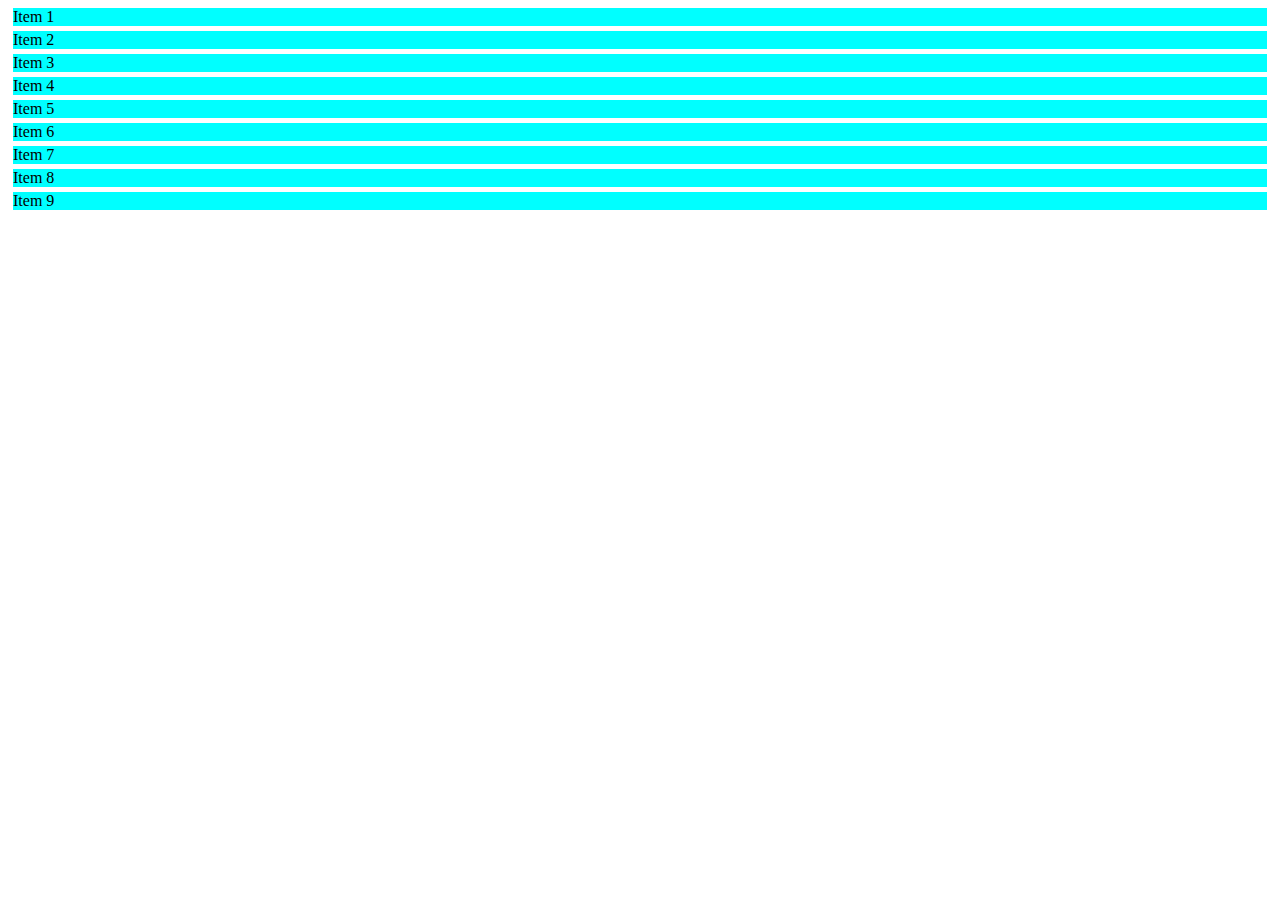
==== 0-display-flex.html @ e3fe109d "Add files via upload" ====
<!DOCTYPE html>
<html lang="en">
<head>
    <meta charset="UTF-8">
    <meta http-equiv="X-UA-Compatible" content="IE=edge">
    <meta name="viewport" content="width=device-width, initial-scale=1.0">
    <title>Fundamentos - Display Flex</title>
    <style>
        .flex{
            max-width: 300px;
            padding: 10px;
            border: 2px solid black;
            display: flex;
        }

        .item{
            background-color: aqua;
            margin: 5px;
        }
    </style>
</head>
<body>
    <div>
        <div class="item">Item 1</div>
        <div class="item">Item 2</div>
        <div class="item">Item 3</div>
        <div class="item">Item 4</div>
        <div class="item">Item 5</div>
        <div class="item">Item 6</div>
        <div class="item">Item 7</div>
        <div class="item">Item 8</div>
        <div class="item">Item 9</div>
    </div>
</body>
</html>
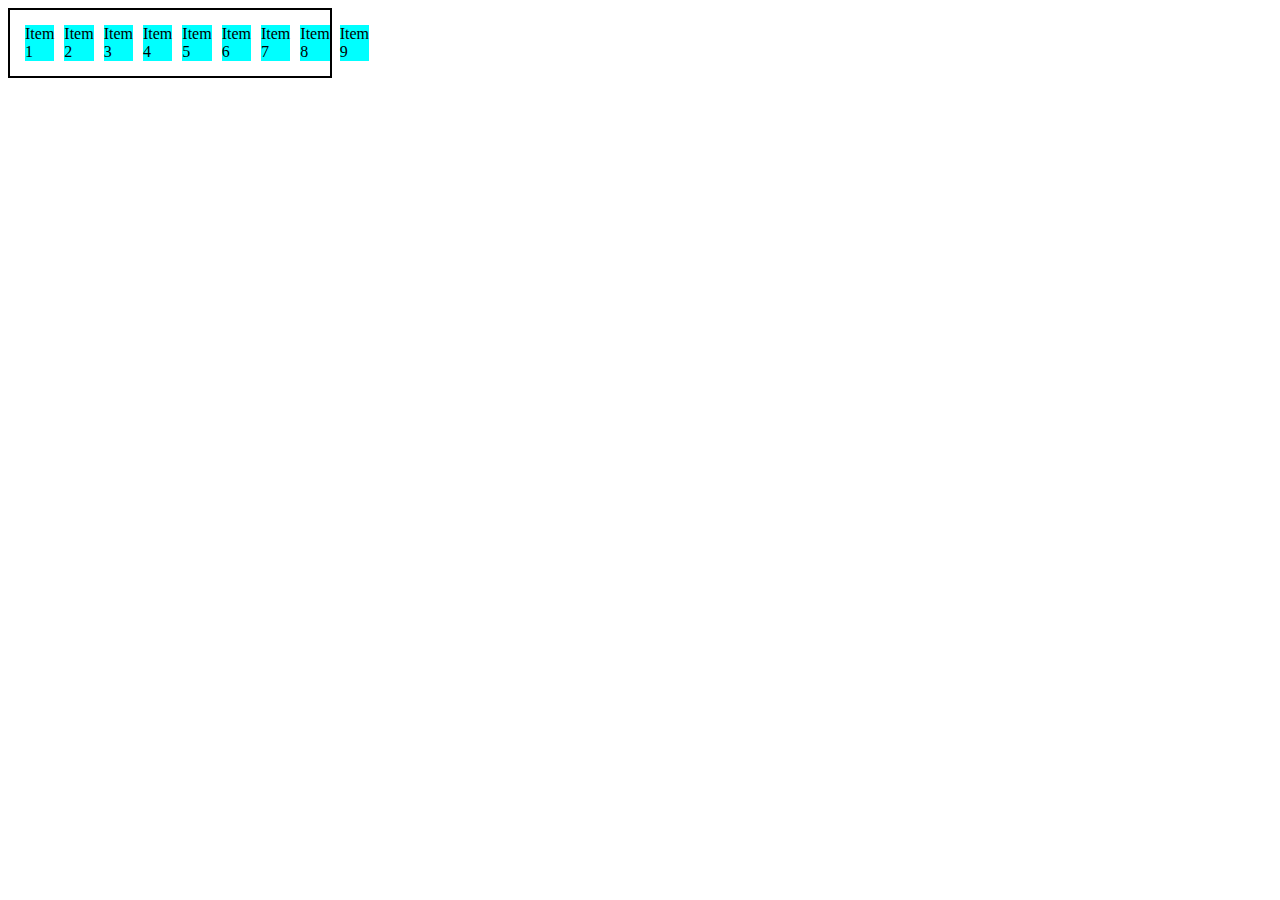
==== commit 0917dd64: "Aulas sobre flexbox direction e wrap" ====
--- a/0-display-flex.html
+++ b/0-display-flex.html
@@ -20,7 +20,7 @@
     </style>
 </head>
 <body>
-    <div>
+    <div class="flex">
         <div class="item">Item 1</div>
         <div class="item">Item 2</div>
         <div class="item">Item 3</div>
